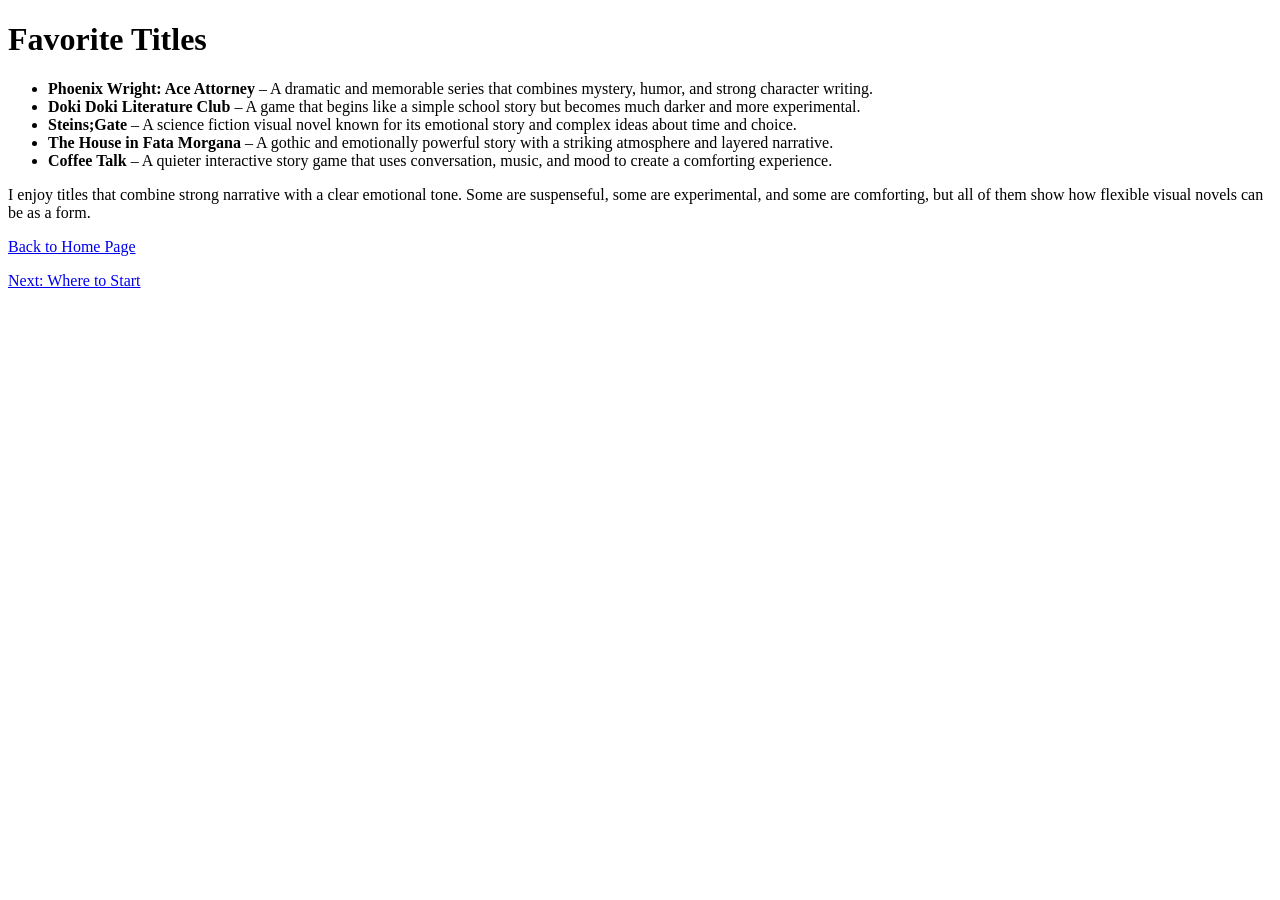
==== favorites.html @ 9ba6d129 "Update favorites.html" ====
<!DOCTYPE html>
<html lang="en">
<head>
  <meta charset="UTF-8">
  <title>Favorite Titles</title>
  <link rel="stylesheet" href="vnstyle.css">
</head>
<body>
  <div class="content-page">
    <h1>Favorite Titles</h1>

    <div class="content-box">
      <ul>
        <li><strong>Phoenix Wright: Ace Attorney</strong> – A dramatic and memorable series that combines mystery, humor, and strong character writing.</li>
        <li><strong>Doki Doki Literature Club</strong> – A game that begins like a simple school story but becomes much darker and more experimental.</li>
        <li><strong>Steins;Gate</strong> – A science fiction visual novel known for its emotional story and complex ideas about time and choice.</li>
        <li><strong>The House in Fata Morgana</strong> – A gothic and emotionally powerful story with a striking atmosphere and layered narrative.</li>
        <li><strong>Coffee Talk</strong> – A quieter interactive story game that uses conversation, music, and mood to create a comforting experience.</li>
      </ul>

      <p>
        I enjoy titles that combine strong narrative with a clear emotional tone.
        Some are suspenseful, some are experimental, and some are comforting, but all of them show how flexible visual novels can be as a form.
      </p>
    </div>

    <div class="nav-box">
      <p><a href="stories.html">Back to Home Page</a></p>
      <p><a href="start.html">Next: Where to Start</a></p>
    </div>
  </div>
</body>
</html>
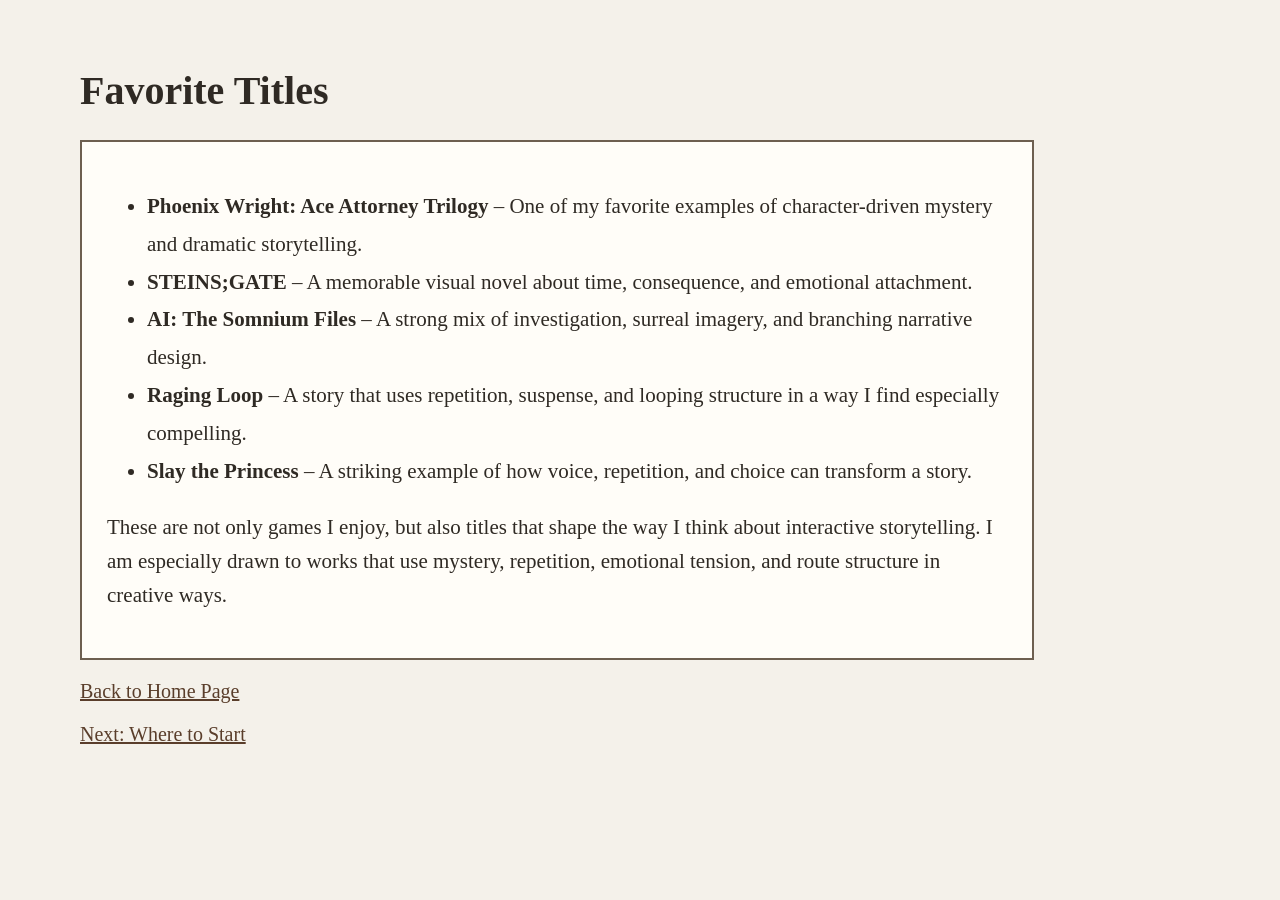
==== commit f49f308d: "Update favorites.html" ====
--- a/favorites.html
+++ b/favorites.html
@@ -11,16 +11,16 @@
 
     <div class="content-box">
       <ul>
-        <li><strong>Phoenix Wright: Ace Attorney</strong> – A dramatic and memorable series that combines mystery, humor, and strong character writing.</li>
-        <li><strong>Doki Doki Literature Club</strong> – A game that begins like a simple school story but becomes much darker and more experimental.</li>
-        <li><strong>Steins;Gate</strong> – A science fiction visual novel known for its emotional story and complex ideas about time and choice.</li>
-        <li><strong>The House in Fata Morgana</strong> – A gothic and emotionally powerful story with a striking atmosphere and layered narrative.</li>
-        <li><strong>Coffee Talk</strong> – A quieter interactive story game that uses conversation, music, and mood to create a comforting experience.</li>
+        <li><strong>Phoenix Wright: Ace Attorney Trilogy</strong> – One of my favorite examples of character-driven mystery and dramatic storytelling.</li>
+        <li><strong>STEINS;GATE</strong> – A memorable visual novel about time, consequence, and emotional attachment.</li>
+        <li><strong>AI: The Somnium Files</strong> – A strong mix of investigation, surreal imagery, and branching narrative design.</li>
+        <li><strong>Raging Loop</strong> – A story that uses repetition, suspense, and looping structure in a way I find especially compelling.</li>
+        <li><strong>Slay the Princess</strong> – A striking example of how voice, repetition, and choice can transform a story.</li>
       </ul>
 
       <p>
-        I enjoy titles that combine strong narrative with a clear emotional tone.
-        Some are suspenseful, some are experimental, and some are comforting, but all of them show how flexible visual novels can be as a form.
+        These are not only games I enjoy, but also titles that shape the way I think about interactive storytelling.
+        I am especially drawn to works that use mystery, repetition, emotional tension, and route structure in creative ways.
       </p>
     </div>
 
--- a/vnstyle.css
+++ b/vnstyle.css
@@ -0,0 +1,169 @@
+body {
+  background-color: #f4f1ea;
+  color: #2f2a24;
+  font-family: Georgia, "Times New Roman", serif;
+  margin: 0;
+  padding: 0;
+}
+
+.page {
+  position: absolute;
+  top: 0px;
+  left: 0px;
+  width: 1400px;
+  height: 1200px;
+}
+
+.title-box {
+  position: absolute;
+  top: 40px;
+  left: 80px;
+  width: 900px;
+}
+
+.title-box h1 {
+  font-size: 42px;
+  margin-bottom: 10px;
+}
+
+.subtitle {
+  font-size: 20px;
+}
+
+.intro-box {
+  position: absolute;
+  top: 150px;
+  left: 80px;
+  width: 880px;
+  padding: 20px;
+  border: 2px solid #6d5f50;
+  background-color: #fbf8f2;
+}
+
+.intro-box p {
+  font-size: 20px;
+  line-height: 1.5;
+}
+
+.quote-box {
+  position: absolute;
+  top: 320px;
+  left: 80px;
+  width: 500px;
+  padding: 15px;
+  border: 1px solid #8a7b6a;
+  background-color: #efe7dc;
+}
+
+.quote-box p {
+  font-size: 22px;
+  margin: 0;
+}
+
+.link-box {
+  position: absolute;
+  width: 360px;
+  height: 150px;
+  padding: 18px;
+  border: 2px solid #6d5f50;
+  background-color: #fffdf8;
+}
+
+.link-box h2 {
+  font-size: 26px;
+  margin-top: 0;
+  margin-bottom: 12px;
+}
+
+.link-box p {
+  font-size: 18px;
+  line-height: 1.4;
+}
+
+.box1 {
+  top: 420px;
+  left: 80px;
+}
+
+.box2 {
+  top: 420px;
+  left: 500px;
+}
+
+.box3 {
+  top: 420px;
+  left: 920px;
+}
+
+.box4 {
+  top: 640px;
+  left: 290px;
+}
+
+.box5 {
+  top: 640px;
+  left: 710px;
+}
+
+.home-link {
+  position: absolute;
+  top: 860px;
+  left: 80px;
+  width: 300px;
+}
+
+.home-link p {
+  font-size: 20px;
+}
+
+.content-page {
+  position: absolute;
+  top: 40px;
+  left: 80px;
+  width: 1100px;
+}
+
+.content-page h1 {
+  font-size: 40px;
+  margin-bottom: 20px;
+}
+
+.content-box {
+  position: absolute;
+  top: 100px;
+  left: 0px;
+  width: 900px;
+  padding: 25px;
+  border: 2px solid #6d5f50;
+  background-color: #fffdf8;
+}
+
+.content-box p {
+  font-size: 21px;
+  line-height: 1.6;
+}
+
+.content-box ul {
+  font-size: 21px;
+  line-height: 1.8;
+}
+
+.nav-box {
+  position: absolute;
+  top: 620px;
+  left: 0px;
+  width: 500px;
+}
+
+.nav-box p {
+  font-size: 20px;
+  margin-bottom: 12px;
+}
+
+a {
+  color: #5a3e2b;
+}
+
+a:hover {
+  color: #8c5e3c;
+}
